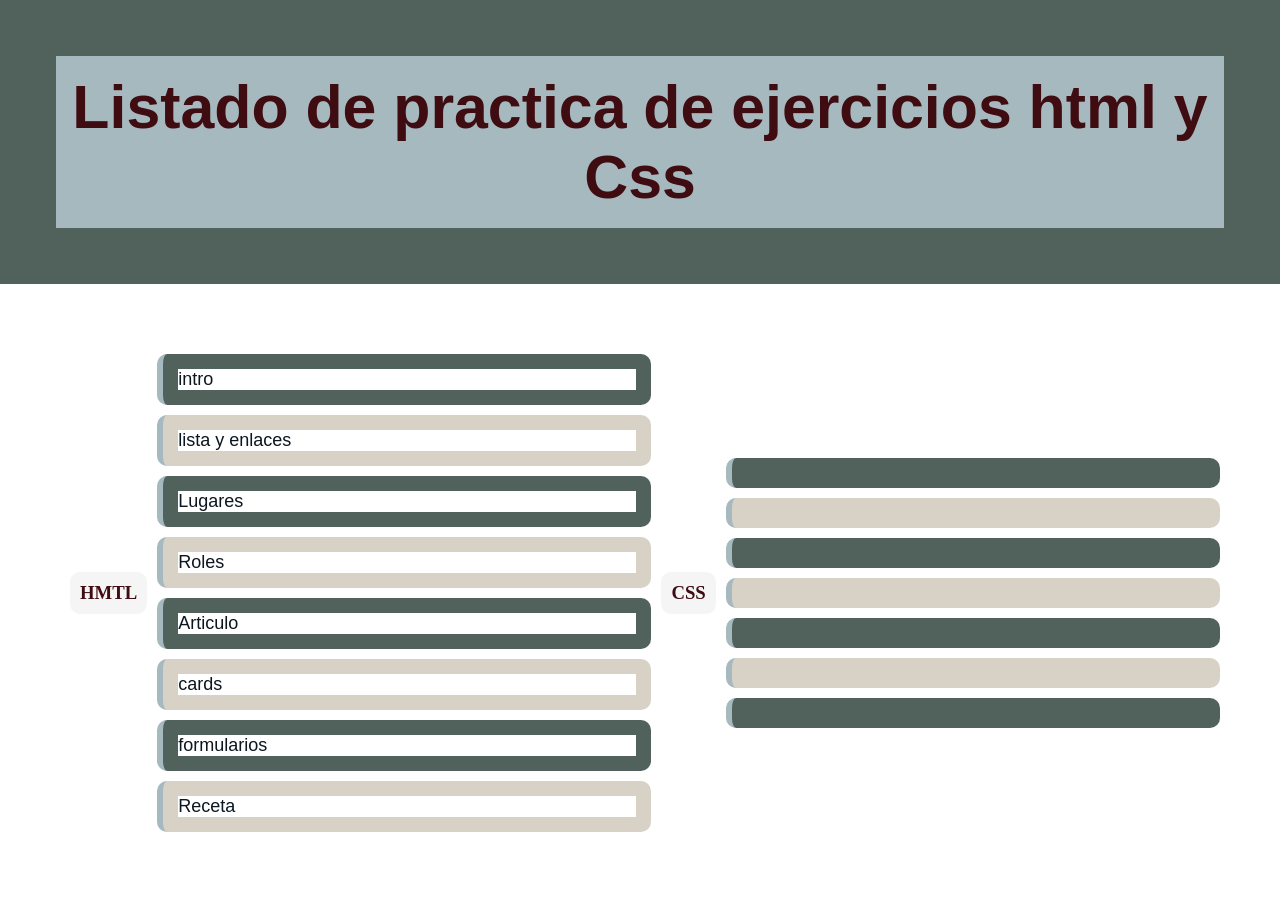
==== Index.html @ 492a5cf4 "Add files via upload" ====
<!DOCTYPE html>
<html lang="es">
<head>
    <meta charset="UTF-8">
    <meta name="viewport" content="width=device-width, initial-scale=1.0">
    <title>Practicas</title>
    <link rel="stylesheet" href="../css/index.css">
</head>
    <header>
        <h1>Listado de practica de ejercicios html y Css</h1>
    </header>
<main class="Practicas">
    <h3>HMTL</h3>
        <ol>
            <li><a href="intro.html" target="_blank">intro</a></li>
            <li><a href="listadeenlaces.html" target="_blank">lista y enlaces</a></li> 
            <li><a href="Viajes.html" target="_blank">Lugares</a></li>
            <li><a href="Roles.html" target="_blank">Roles</a></li>
            <li><a href="SEO.html" target="_blank">Articulo</a></li>
            <li><a href="cards.html" target="_blank">cards</a></li>
            <li><a href="formularios.html" target="_blank">formularios</a></li>
            <li><a href="Receta.html" target="_blank">Receta</a></li>
        </ol>
    <h3>CSS</h3>
         <ol>
            <li><link rel="stylesheet" href="../css/intro.css"></li>
            <li><link rel="stylesheet" href="../css/listas.css"></li>
            <li><link rel="stylesheet" href="../css/Viajes.css"></li>
            <li><link rel="stylesheet" href="../css/SEO.css"></li>
            <li><link rel="stylesheet" href="/css/cards.css"></li>
            <li><link rel="stylesheet" href="../css/formularios.css"></li>
            <li><link rel="stylesheet" href="../css/Receta.css"></li>
         </ol>
</main>
<body>
    
</body>
</html>
---- css/index.css ----
* {
    margin: 0;
    padding: 0;
    box-sizing: border-box;
    background-color: #ffffff;
}

body {
    font-family: 'Poppins', sans-serif;
    background: #ddd7cc;
    color: #51625C;
}

header {
    background: #51625C;
    color: #D8D2C6;
    padding: 2rem;
    text-align: center;
}

header h1 {
    font-weight: 600;
}


.Practicas {
    display: flex;
    justify-content: center;
    align-items: center;
    padding: 40px 20px;
}

ol {
    list-style: none;
    width: 100%;
    max-width: 500px;
}

ol li {
    background: #D8D2C6;
    margin: 10px 0;
    padding: 15px;
    border-left: 6px solid #A6B9BE;
    border-radius: 10px;
    transition: 0.3s;
}

ol li:hover {
    transform: translateX(10px);
    background: #51625C;
}

ol li a {
    text-decoration: none;
    color: #0B161E;
    font-weight: 500;
    display: block;
}

footer {
    text-align: center;
    padding: 1rem;
    background: #0B161E;
    color: #51625C;
}

ol li:nth-child(odd) {
    background: #51625C;
}

@media (min-width: 768px) {
    .Practicas {
        padding: 60px;
    }

    ol li {
        font-size: 18px;
    }
}

@media (min-width: 1380px) {
    body {
        max-width: 1200px;
        margin: auto;
    }

    header {
        border-radius: 0 0 20px 20px;
    }
}
---- css/intro.css ----
/*DOCUMENTO CSS */

* {margin: 0 ;
padding: 0;}

body { background-color: rgb(0, 0, 0); 
font-family: Georgia, "Time New Roman", Time, Serif }

h1 { font-size: 3em ;
color: rgb(166, 85, 85);
background: whitesmoke ;
padding: 16px ;
margin-bottom: 24px ;}

h2{color: rgb(168, 142, 99);}

h3{color: rgb(116, 153, 97);}

h4 {color: rgb(101, 159, 161);}

h5{color: rgb(141, 89, 163);}

h6 {color: rgb(142, 81, 116);}

p {color: aliceblue;}

h1, h2, h3, h4, h5, h6 { padding: 8px 0px;
                             text-align: center ;}

div p { pad: 16px;
       line-height: 150%; 
    font-size: 18px;}

div img { margin: 20px auto ;
display: block;
width: 300px ;}

footer { text-align: center;
background-color: aliceblue;
margin-top: 24px ;
color: black;
padding: 16px 0px;}
---- css/listas.css ----
/* Documento CSS */
*{margin: 0;}
body {font-family: Verdana, Geneva, Tahoma, sans-serif;}

h1 {text-align: center;
font-size: 2em;
background-color: #99849b;
padding: 8px 0px;}

h2 {text-decoration: underline ;
padding-bottom: 8px ;
font-size: 1.2em ;}

body header.Cabecera {background-color: #483c50;
padding: 16px 0px;
margin-bottom: 16px; }

.Temas {padding: 16px 0px; 
width: 70%;
margin: 0px auto; 
border-bottom: #A95993 solid 4px;}

.Temas ol, .Temas ul {padding-bottom: 16px ;}

.Temas p {line-height: 180%;
padding-bottom: 24px;}

.Pie {text-align: center;
background-color: #483c50;
margin-top: 24px;
color: #9e91a7;
padding: 16px 0px;}

#Tablas {border: none;}
---- css/Viajes.css ----
/* Documento CSS */
* {margin: 0%; 
    padding: 0%; }

    body {background-color: #D8D2C6 ;
        font-family: 'Times New Roman', Times, serif;}

    h1 {text-align: center;
        font-size: 3em ;
    color: #0B161E ;
background-color: #A6B9BE ;
padding: 25px ;
margin-bottom: 0% ;}

     h2  {text-align: center;
        text-decoration-line: underline;
    padding: 5px ;
     font-size: 1.5em ;}

     p {text-align: center;
    padding: 2px ;
    font-size: 1em;}

img { margin: 20px auto ;
display: block;
width: 300px ;}

.lugares {padding: 16px 0px; 
width: 70%;
margin: 0px auto; 
border-bottom: #4F6734 solid 4px;}

footer {text-align: center;
    padding: 5px ;
    font-size: .8em;}

.Imagenes {display: flex;}
---- css/SEO.css ----
/*Documento CSS*/

* {margin: 0;
padding: 0%;}
body{font-family: "Caveat Brush", cursive;}

div.accion a {background-color: #2B3034;
                 display: block;
                 width: 300px;
                 text-align: center;
                padding: 8px 0px;
                color: #B9C7D2;
                 text-decoration: none;
                border-radius: 8px; 
                 margin: 16px auto;}
    
div.accion a:hover {background-color: #627C8C;}
div.accion a:active {background-color: #989398 ;}

.contenido p:nth-child(3) {  background-color: #989398;
                             padding: 16px;
                             border-radius: 8px; 
                            border: 1px dotted;
                        box-shadow: 0px 0px 3px ;
                    width: 50% ;
                margin: 16px auto;}

#atencion::before, #atencion::after {content:"";
                     display: block;
                     width: 30px ;
                     height: 30px; 
                     background-image: url(../Imagenes/finanzas/exclamation-diamond\ \(1\).svg);
                     background-size: cover;}

#atencion::after    {position: relative;
                     left: 200px;}

.Cuerpo  {width: 85%;
         margin: 0px auto;}

img.supervivencia   {width: 50%;
                     height: auto;}

.contenedor img {width: 100%;
                 height: auto;}

.contenedor {display: flex;}

.items1 {width: 50%;
        min-width: 1px;}

.items1 {width: 33.3%;
        min-width: 1px;}

.video iframe {width: 100% ;
               height: 300px;}

.video  {width: 50%;
         min-height: 450px;
         margin: auto;}
---- css/cards.css ----
/* Documento CSS */

* {margin: 0;
      padding: 0;
      font-family:"Source Serif 4", serif; }

      h1 { font-size: 3em ;
color: #3e0c11;
padding: 16px ;
margin: 24px ;
text-align: center;
  font-family: "Cascadia Mono", sans-serif;
  font-optical-sizing: auto;
  font-style: normal;}

      h3 { font-size: 1 ;
color: #3e0c11;
background: whitesmoke ;
padding: 10px ;
margin: 10px ;
text-align: center;
font-family: "Idiqlat", serif;
font-style: normal;
box-sizing: border-box;
border-radius: 10px;}

      section.atajos { width: 100%;
                 min-height: 1px; 
                 padding: 60px 0px;
                 background-color: #E6E7EB;}

div.container { width: 80%;
                 padding: 16px;
                 background-color: #302a2c; 
                 margin: 0px auto; 
                 display: flex;
                 flex-wrap: wrap;
                 justify-content: space-around;
                 min-height: 930px;
                 align-items: baseline;
                 box-sizing: border-box;
                 border-radius: 10px; }

div.items { width: 30%;
             text-align: center;
             height: 100px; 
             box-sizing: border-box;}

div.items img {width: 100%;
                height: auto; 
                border-radius: 10px;}

p {color: aliceblue;
       padding: 2px ; 
       margin: 2px ; 
       font-family: "Lora", serif;
       font-optical-sizing: auto;
       font-style: normal;
       line-height: 120%;
       text-align: left;}


     footer {text-align: center;
    padding: 5px ;
    font-size: .8em;}

.bi bi-whatsapp {text-align: center;
                   width: 100%;
                   font-size: 6em; }

.contenedor {width: 100%;
              text-align: center;
             font-size: 6em;}

div.accion a {background-color: #223125;
                 display: block;
                 width: 300px;
                 text-align: center;
                padding: 8px 0px;
                color: #E6E7EB;
                 text-decoration: none;
                border-radius: 8px; 
                 margin: 16px auto;}
            
div.accion a:hover {background-color: #729969;}
div.accion a:active {background-color: #A1C0C2;}

@media only screen and (min-width: 700px ) {
      h1 { font-size: 3.8em }
      h2 { font-size: 3em }
      .container {width: 90% }
}

@media only screen and (min-width: 700px ) {
      .container { width:80% ;
                   flex-direction: row ;
                    justify-content: space-between;}
      .items { width: 30% ;}
}
---- css/formularios.css ----
/*DOCUMENTO CSS*/

* {margin: 0;
      padding: 0;
      font-family:'Arial Narrow', Arial, sans-serif;}

section.atajos, .Info { width: 100%;
                 min-height: 1px; 
                 padding: 60px 0px;
                 background-color: #E8E8E8;}
                 
.info {background-color: #C1C6C9;}

div.container { width: 80%;
                 padding: 16px;
                 background-color: #AC2724; 
                 margin: 0px auto; 
                 display: flex;
                 flex-direction: row;
                 flex-wrap: wrap;
                 justify-content: space-around;
                 min-height: 450px;
                 align-items: flex-start;}

div.items { width: 24%;
             text-align: center;
             height: 100px; }

div.items img {width: 100%;
                height: auto; 
                border-radius: 8px;}

.items1 { width: 60%; }

.items2 { width: 40%; }

.items2 input, textarea {width: 100%;
                padding: 8px;
                display: block;
                box-sizing: border-box;
                margin-bottom: 8px;
                border-radius: 8px;
                border: 1px solid #3E4524;}

.items2 textarea { min-height: 100px;
                     max-width: 100%;
                     min-width: 100%;}
---- css/Receta.css ----
/* Documento CSS */
body {
    font-family: 'Poppins', sans-serif;
    margin: auto;
    background-color: #eeba71;
    color: #2c0603;
    padding: 0;
}

.header {
    background: #521f0a;
    color: #eeba71;
    padding: 16px;
    display: flex;
    justify-content: space-between;
    align-items: center;
}

.menu {
    list-style: none;
    display: flex;
    gap: 1rem;
}

.menu a {
    color: #eeba71;
    text-decoration: none;
    transition: 0.3s;
}

.menu a:hover {
    color: #a6612a;
}

section {
    padding: 30px;
}

.flex-container {
    display: flex;
    gap: 30px;
    align-items: center;
}

.galeria-flex {
    display: flex;
    gap: 10px;
    padding: 10px;
}

img {
    max-width: 100%;
    padding: auto;
    border-radius: 10px;
}

.footer {
    text-align: center;
    background: #2c0603;
    color: #eeba71;
    padding: 1rem;
}

ul li:nth-child(odd) {
    background: #af9477;
    padding: 5px;
}

h2 {
    color: #521f0a;
    border-bottom: 2px solid #a6612a;
    padding-bottom: 5px;
}

img:hover {
    transform: scale(1.05);
    transition: 0.3s;
}

@media (min-width: 768px) {
    .flex-container {
        flex-direction: row;
    }
}

@media (min-width: 1380px) {
    body {
        max-width: 1200px;
        margin: 100%;
    }
}
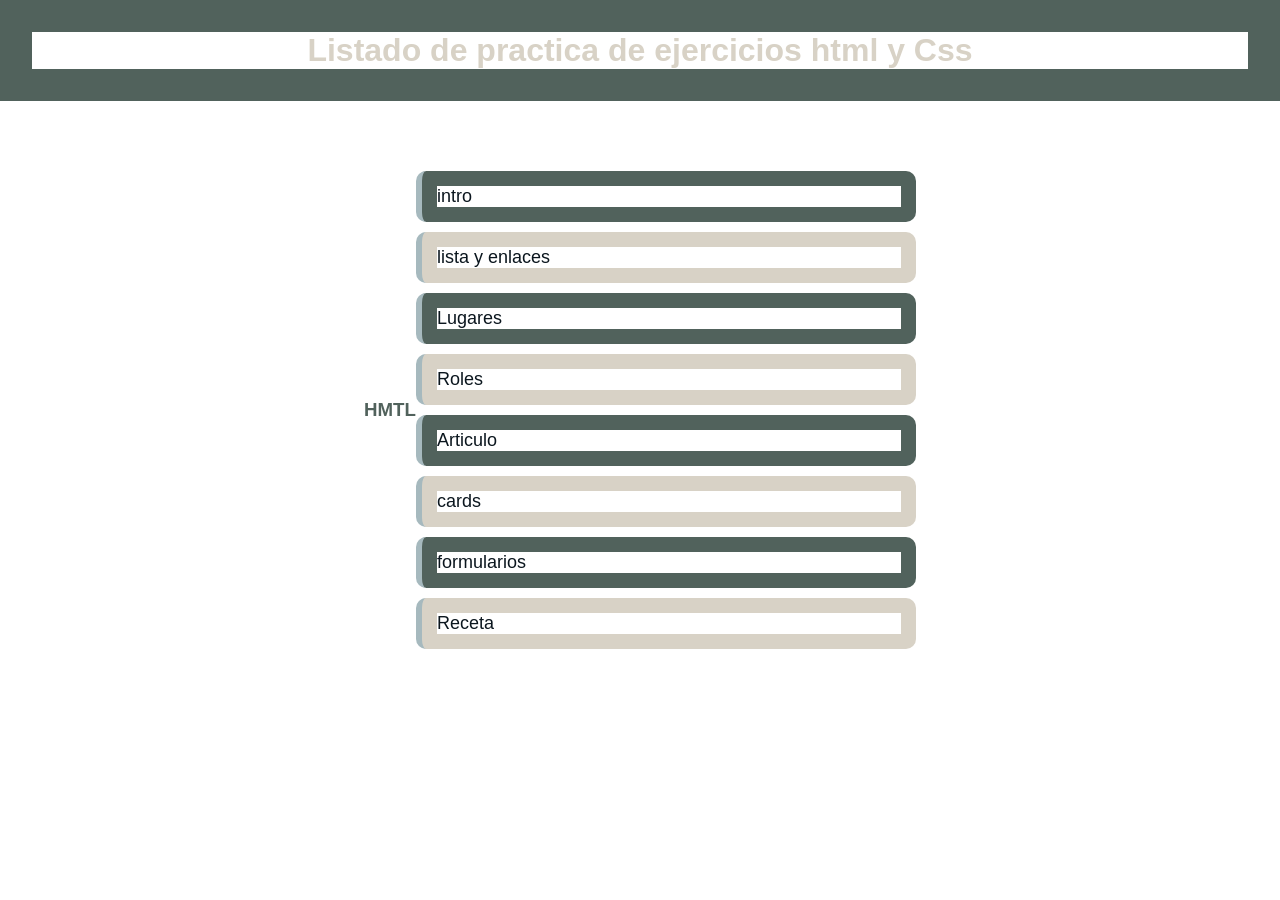
==== commit 5dd5fc62: "Add files via upload" ====
--- a/Index.html
+++ b/Index.html
@@ -12,25 +12,15 @@
 <main class="Practicas">
     <h3>HMTL</h3>
         <ol>
-            <li><a href="intro.html" target="_blank">intro</a></li>
-            <li><a href="listadeenlaces.html" target="_blank">lista y enlaces</a></li> 
-            <li><a href="Viajes.html" target="_blank">Lugares</a></li>
-            <li><a href="Roles.html" target="_blank">Roles</a></li>
-            <li><a href="SEO.html" target="_blank">Articulo</a></li>
-            <li><a href="cards.html" target="_blank">cards</a></li>
-            <li><a href="formularios.html" target="_blank">formularios</a></li>
-            <li><a href="Receta.html" target="_blank">Receta</a></li>
+            <li><a href="../ej-un-1/intro.html" target="_blank">intro</a></li>
+            <li><a href="../ej-un-1/listadeenlaces.html" target="_blank">lista y enlaces</a></li> 
+            <li><a href="../ej-un-1/Viajes.html" target="_blank">Lugares</a></li>
+            <li><a href="../ej-un-1/Roles.html" target="_blank">Roles</a></li>
+            <li><a href="../ej-un-1/SEO.html" target="_blank">Articulo</a></li>
+            <li><a href="../ej-un-1/cards.html" target="_blank">cards</a></li>
+            <li><a href="../ej-un-1/formularios.html" target="_blank">formularios</a></li>
+            <li><a href="../ej-un-1/Receta.html" target="_blank">Receta</a></li>
         </ol>
-    <h3>CSS</h3>
-         <ol>
-            <li><link rel="stylesheet" href="../css/intro.css"></li>
-            <li><link rel="stylesheet" href="../css/listas.css"></li>
-            <li><link rel="stylesheet" href="../css/Viajes.css"></li>
-            <li><link rel="stylesheet" href="../css/SEO.css"></li>
-            <li><link rel="stylesheet" href="/css/cards.css"></li>
-            <li><link rel="stylesheet" href="../css/formularios.css"></li>
-            <li><link rel="stylesheet" href="../css/Receta.css"></li>
-         </ol>
 </main>
 <body>
     
